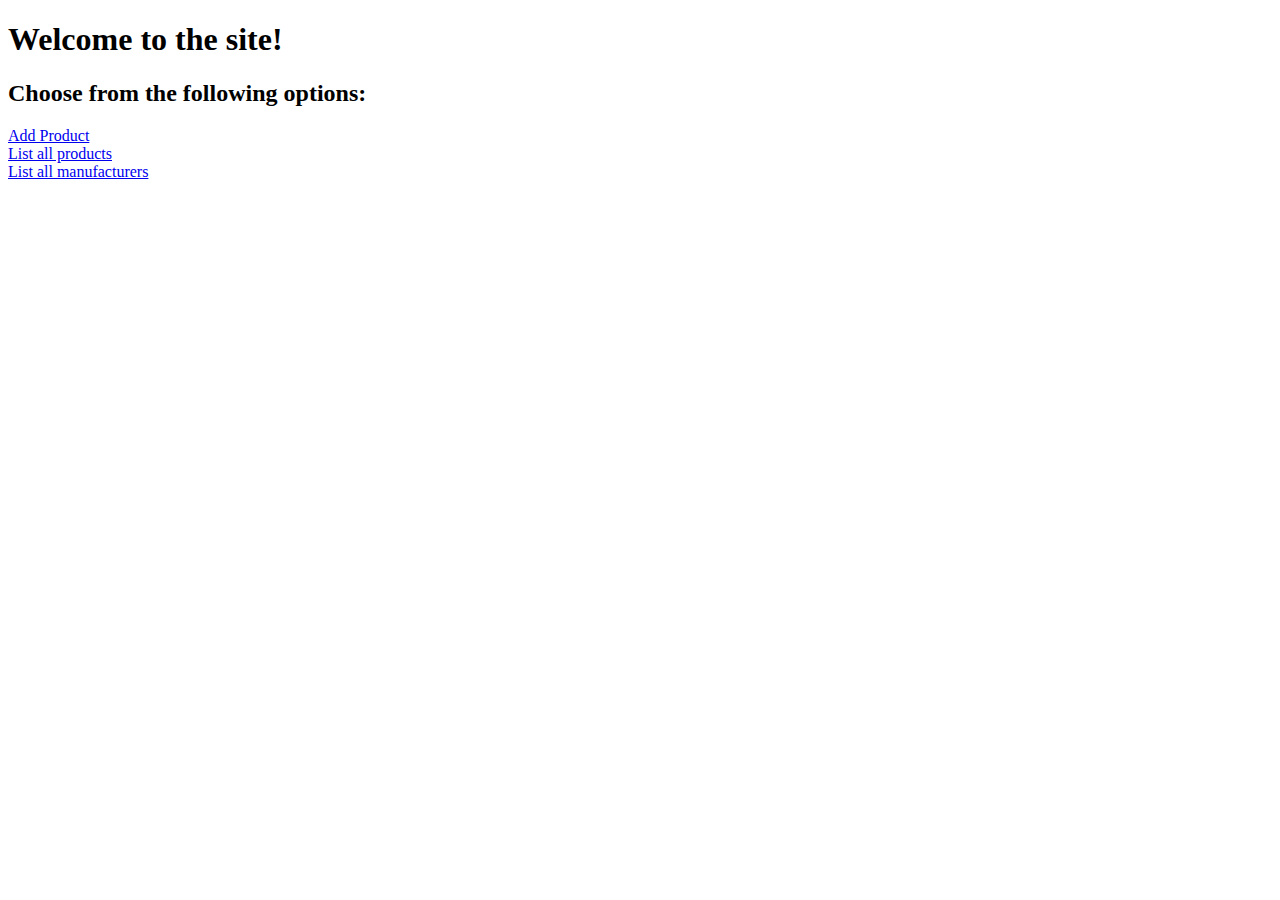
==== src/main/resources/templates/index.html @ d27bea36 "Added an index.html (allows navigating to page without providing an endpoint) and other minor fixes" ====
<!DOCTYPE html>
<html lang="en" xmlns:th="http://www.thymeleaf.org">

<head>
    <meta charset="UTF-8">
    <meta name="viewport" content="width=device-width, initial-scale=1.0">
    <title>Dogstore</title>
</head>

<body>
    <header th:insert="blocks/navbar :: navbar"></header>
    <h1>Welcome to the site!</h2>

        <h2>Choose from the following options:</h2>

        <a href="/addproduct" class="btn btn-primary">Add Product</a><br>

        <a href="/listproducts" class="btn btn-primary">List all products</a><br>

        <a href="/listmanufacturers" class="btn">List all manufacturers</a>

</body>

</html>
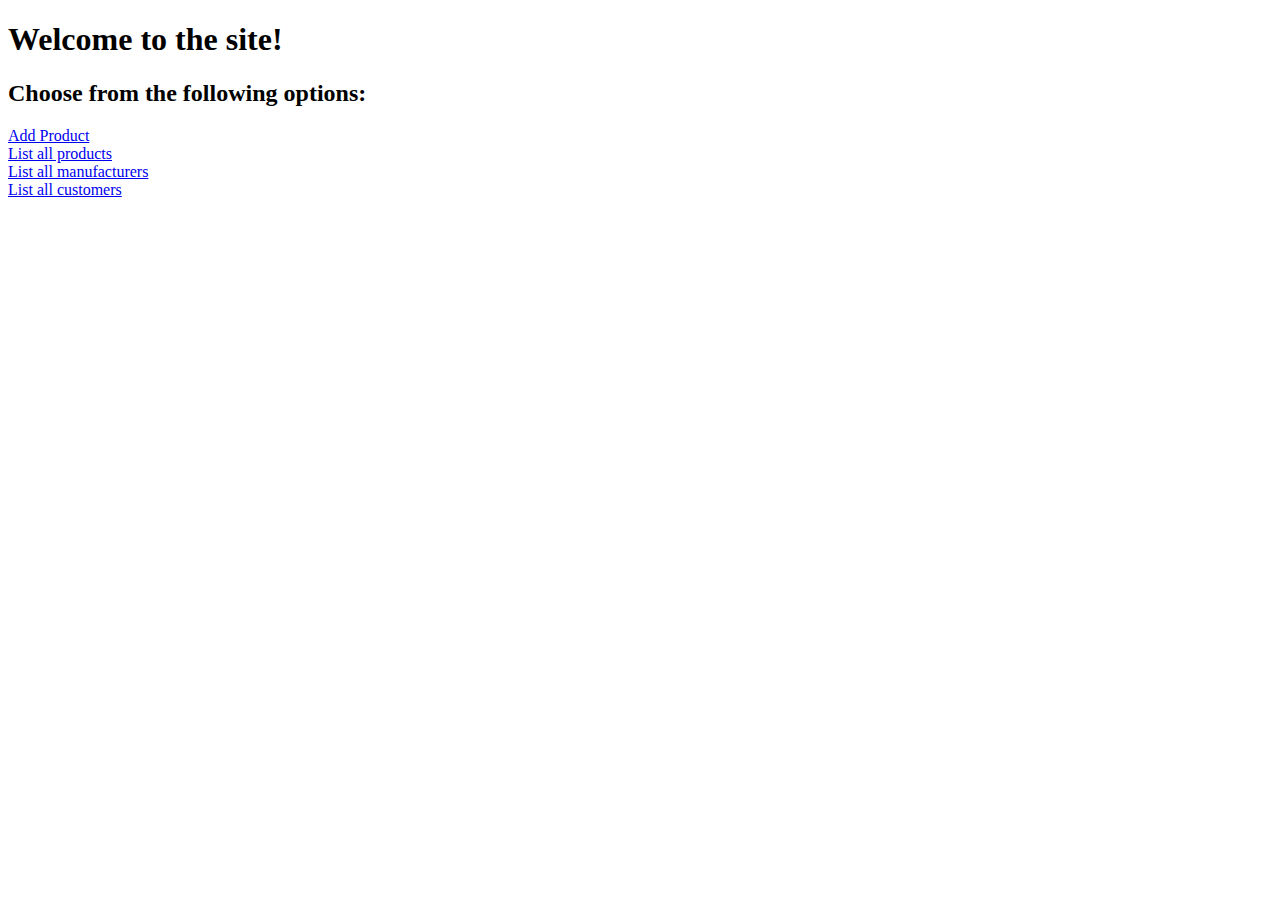
==== commit a30ab204: "Added a link to a list of Customers and some other minor changes" ====
--- a/src/main/resources/templates/index.html
+++ b/src/main/resources/templates/index.html
@@ -5,6 +5,7 @@
     <meta charset="UTF-8">
     <meta name="viewport" content="width=device-width, initial-scale=1.0">
     <title>Dogstore</title>
+    <link rel="stylesheet" href="/style.css">
 </head>
 
 <body>
@@ -17,7 +18,9 @@
 
         <a href="/listproducts" class="btn btn-primary">List all products</a><br>
 
-        <a href="/listmanufacturers" class="btn">List all manufacturers</a>
+        <a href="/listmanufacturers" class="btn btn-primary">List all manufacturers</a><br>
+
+        <a href="/listcustomers" class="btn btn-primary">List all customers</a><br>
 
 </body>
 
